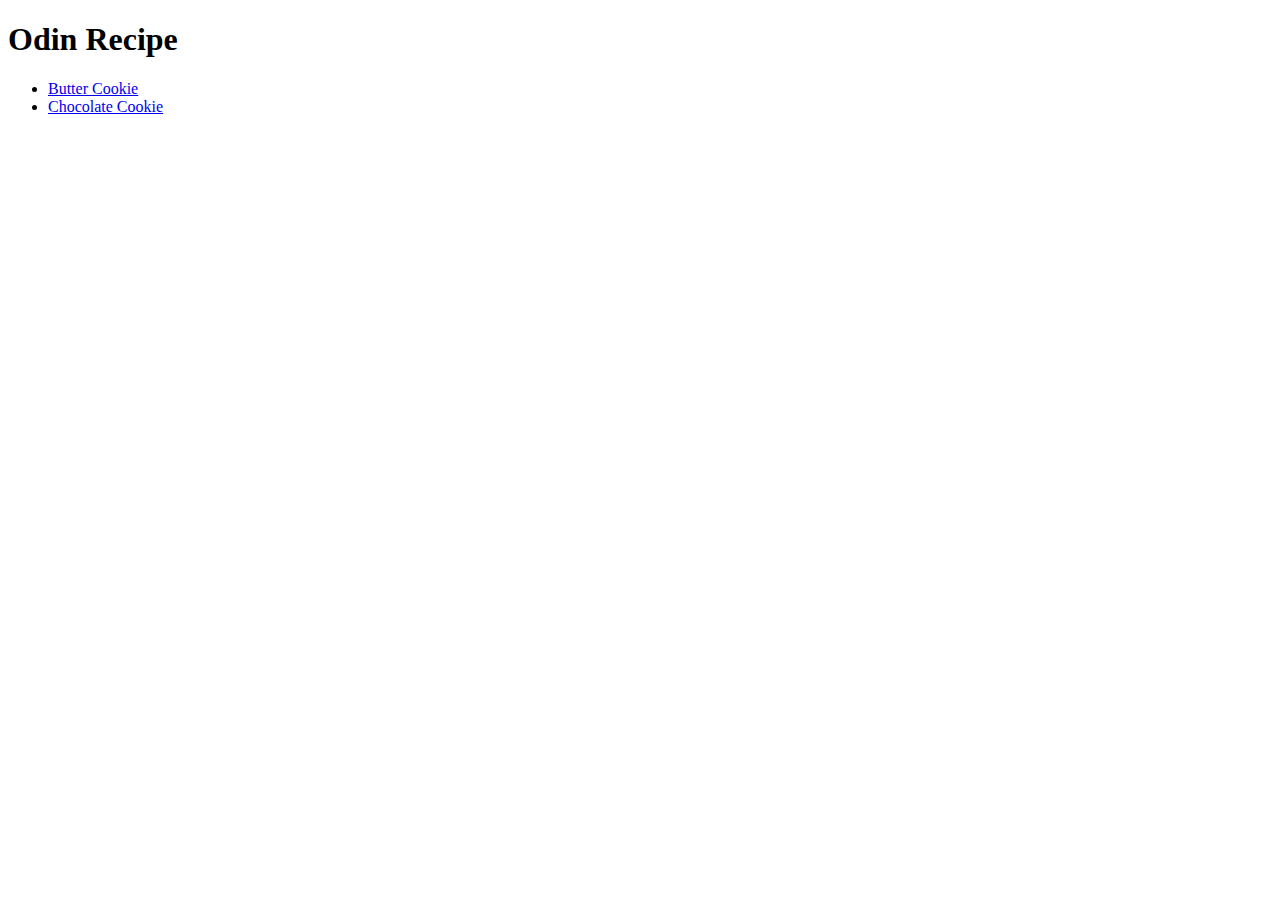
==== index.html @ bfb1518d "First commit" ====
<!DOCTYPE html>
<head>

</head>
<body>
    <h1>Odin Recipe</h1>
    <ul>
        <li> <a href="recipes/Butter Cookie.html">Butter Cookie</a></li>
        <li> <a href="recipes/Chocolate Cookie.html">Chocolate Cookie</a></li>
    </ul>
</body>
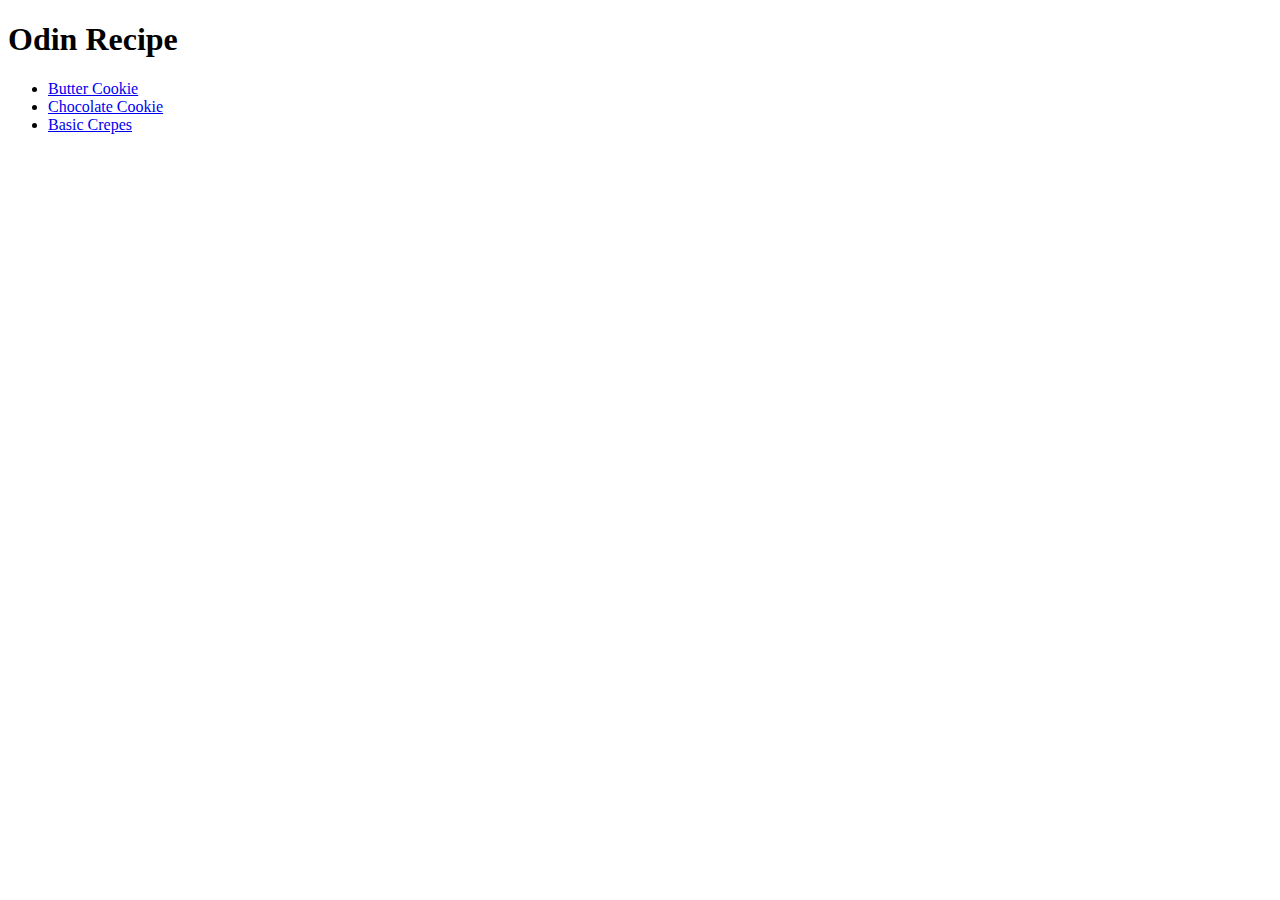
==== commit 77980fe6: "new recipe and updated old recipes" ====
--- a/index.html
+++ b/index.html
@@ -7,5 +7,6 @@
     <ul>
         <li> <a href="recipes/Butter Cookie.html">Butter Cookie</a></li>
         <li> <a href="recipes/Chocolate Cookie.html">Chocolate Cookie</a></li>
+        <li> <a href="recipes/Basic Crepes.html">Basic Crepes</a></li>
     </ul>
 </body>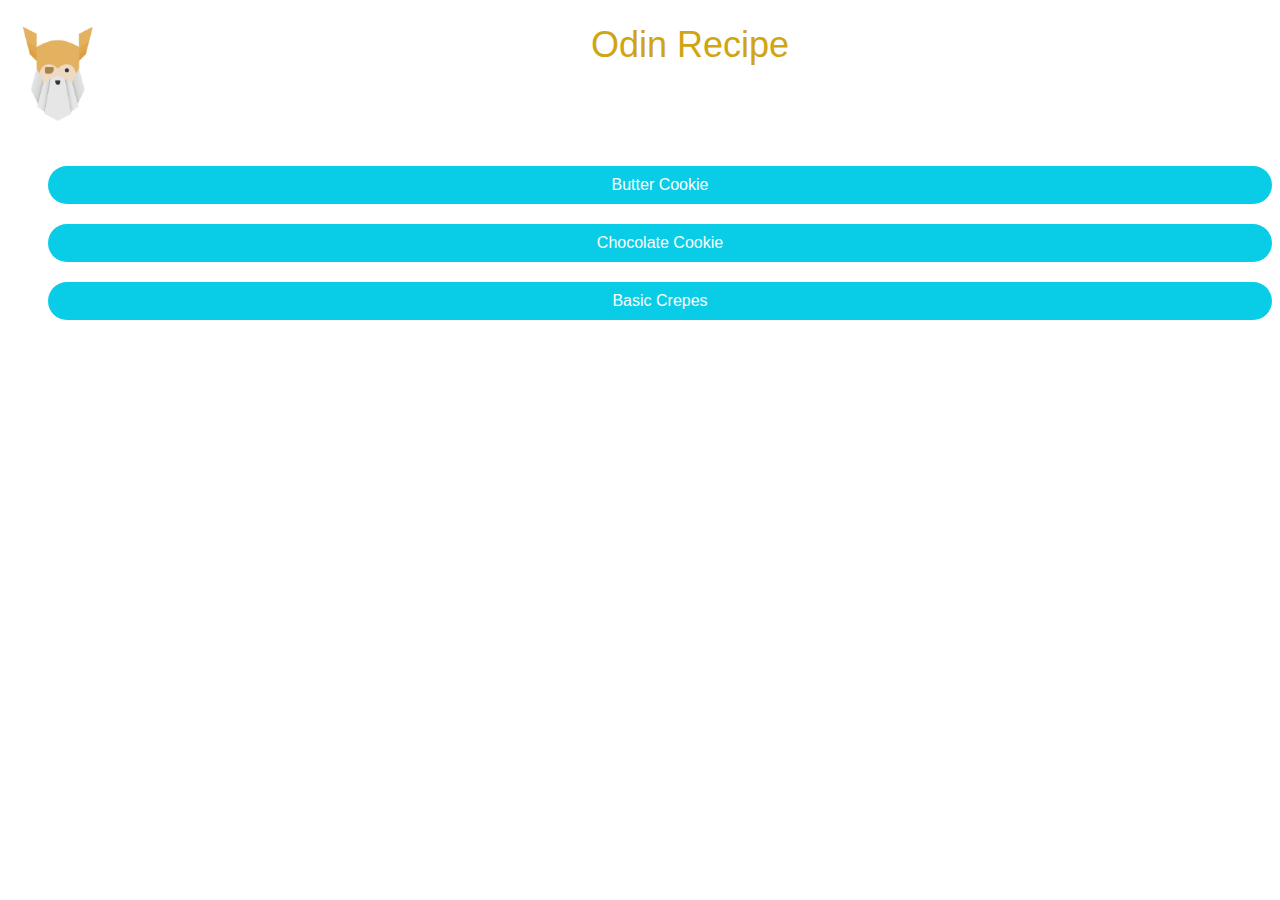
==== commit 69c64f22: "styled page and fixed img element" ====
--- a/index.html
+++ b/index.html
@@ -1,12 +1,16 @@
 <!DOCTYPE html>
 <head>
-
+    <link rel="stylesheet" href="style.css">
 </head>
 <body>
-    <h1>Odin Recipe</h1>
+    <div class="header-style">
+        <img src="odin.jpeg" alt= "Odin-Image" width="100" height="100">
+        <h1>Odin Recipe</h1>
+        
+    </div>
     <ul>
-        <li> <a href="recipes/Butter Cookie.html">Butter Cookie</a></li>
-        <li> <a href="recipes/Chocolate Cookie.html">Chocolate Cookie</a></li>
-        <li> <a href="recipes/Basic Crepes.html">Basic Crepes</a></li>
+        <li> <a class= "recipe-list" href="recipes/Butter Cookie.html">Butter Cookie</a></li>
+        <li> <a class= "recipe-list" href="recipes/Chocolate Cookie.html">Chocolate Cookie</a></li>
+        <li> <a class= "recipe-list" href="recipes/Basic Crepes.html">Basic Crepes</a></li>
     </ul>
 </body>--- a/style.css
+++ b/style.css
@@ -0,0 +1,49 @@
+h1 {
+    color: #d0a412;
+    font-size: 2.25rem;
+    font-family:Open Sans, Helvetica, sans-serif;
+    font-weight: lighter;
+    text-align: center;
+}
+.recipe-list{
+    color:white;
+    font-family:Open Sans, Helvetica, sans-serif;
+    background-color: rgb(9, 204, 230);
+    display: block;
+    padding:10px;
+    margin:20px auto;
+    border-radius: 30px;
+    
+}
+ul{
+    list-style-type: none;
+    text-align: center;
+}
+a:link {
+    text-decoration: none;
+}
+a:visited {
+    text-decoration: none;
+}
+a:hover{
+    color: white;
+    background-color: rgb(12, 152, 170);
+    text-decoration: none;
+    cursor:-webkit-grabbing;
+    transition: all 4s ease;
+} 
+a:active {
+    text-decoration: none;
+}
+
+.header-style img {
+    float: left;
+}
+
+.header-style h1 {
+    position: relative;
+}
+
+.header-style{
+    margin-bottom: 100px;
+}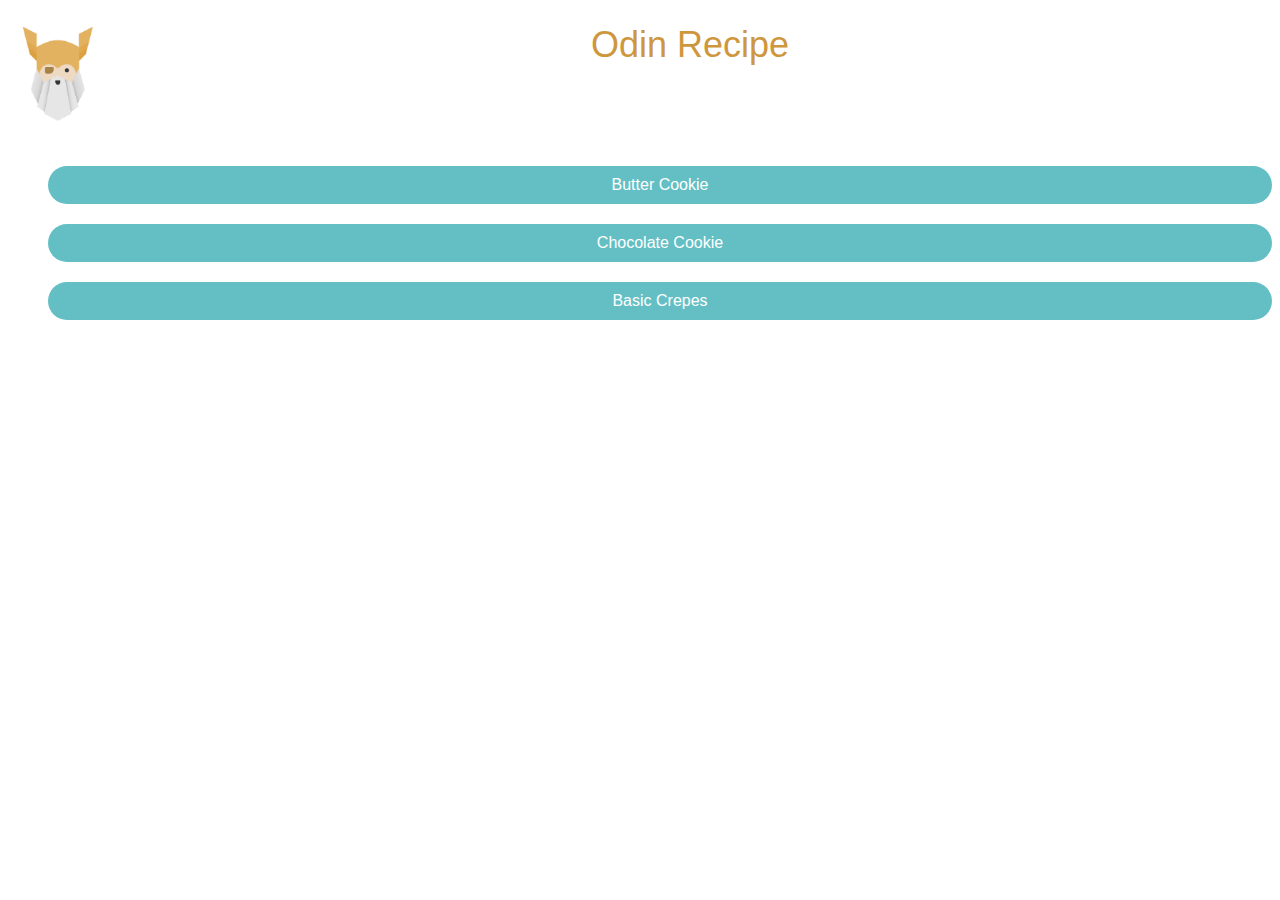
==== commit 542677bd: "corrected code" ====
--- a/index.html
+++ b/index.html
@@ -1,5 +1,6 @@
 <!DOCTYPE html>
 <head>
+    <html>
     <link rel="stylesheet" href="style.css">
 </head>
 <body>
@@ -13,4 +14,5 @@
         <li> <a class= "recipe-list" href="recipes/Chocolate Cookie.html">Chocolate Cookie</a></li>
         <li> <a class= "recipe-list" href="recipes/Basic Crepes.html">Basic Crepes</a></li>
     </ul>
-</body>+</body>
+</html>--- a/style.css
+++ b/style.css
@@ -1,5 +1,5 @@
 h1 {
-    color: #d0a412;
+    color:rgb(206, 151, 62);
     font-size: 2.25rem;
     font-family:Open Sans, Helvetica, sans-serif;
     font-weight: lighter;
@@ -8,12 +8,11 @@
 .recipe-list{
     color:white;
     font-family:Open Sans, Helvetica, sans-serif;
-    background-color: rgb(9, 204, 230);
+    background-color: rgb(99, 191, 196);
     display: block;
     padding:10px;
     margin:20px auto;
     border-radius: 30px;
-    
 }
 ul{
     list-style-type: none;
@@ -29,7 +28,6 @@
     color: white;
     background-color: rgb(12, 152, 170);
     text-decoration: none;
-    cursor:-webkit-grabbing;
     transition: all 4s ease;
 } 
 a:active {
